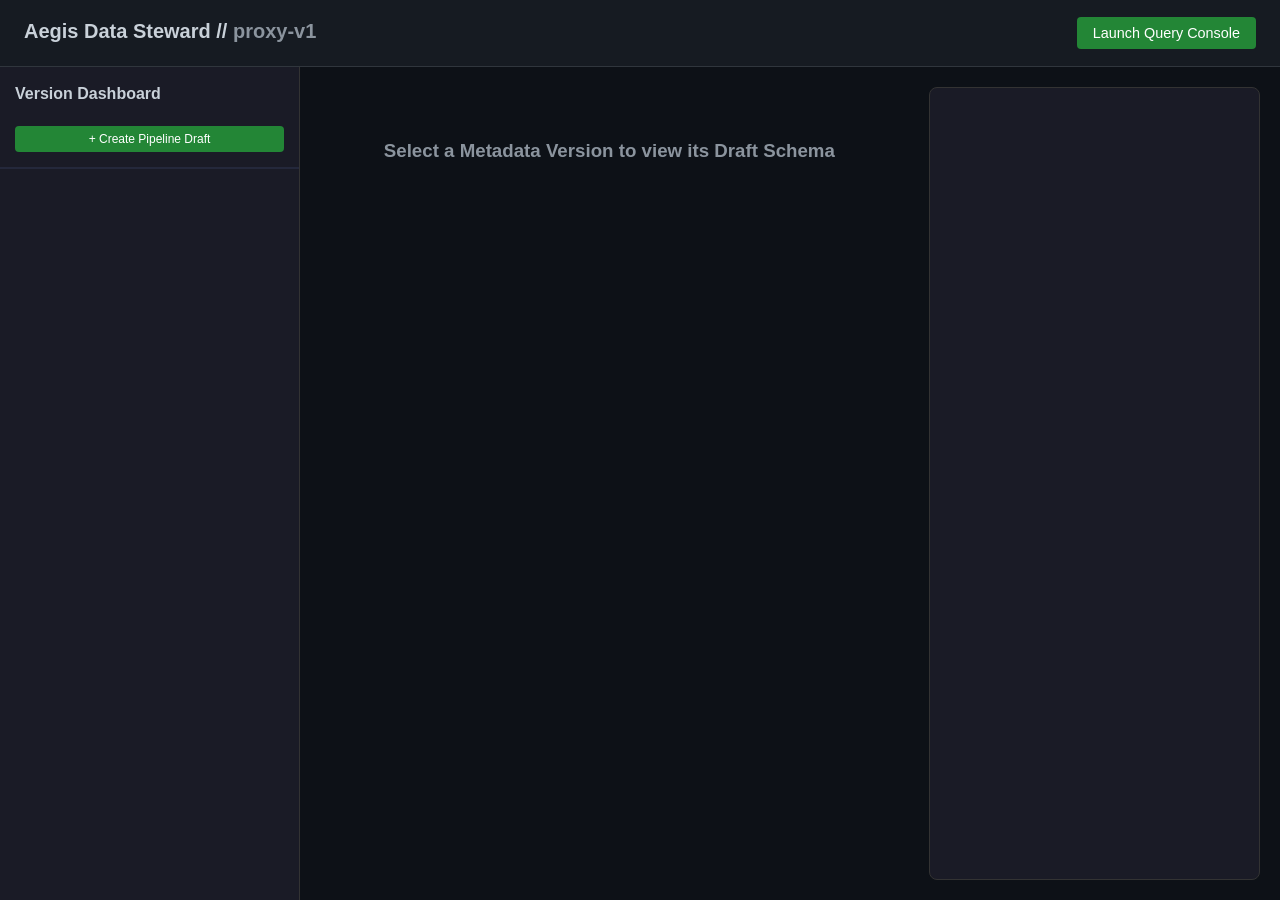
==== static/steward.html @ c27e25e3 "feat: Multi-provider LLM, Chat History, Steward UI, and Safety Engine Extensions - Multi-Provider Su" ====
<!DOCTYPE html>
<html lang="en">

<head>
    <meta charset="UTF-8">
    <meta name="viewport" content="width=device-width, initial-scale=1.0">
    <title>Steward Console | Aegis Query Language</title>
    <link rel="stylesheet" href="/static/style.css">
    <style>
        .steward-layout {
            display: flex;
            height: calc(100vh - 60px);
            overflow: hidden;
        }

        .sidebar {
            width: 300px;
            background: #1a1b26;
            border-right: 1px solid #333;
            display: flex;
            flex-direction: column;
        }

        .sidebar-header {
            padding: 15px;
            border-bottom: 2px solid #24283b;
        }

        .version-list {
            list-style: none;
            padding: 0;
            margin: 0;
            overflow-y: auto;
            flex: 1;
        }

        .version-item {
            padding: 15px;
            border-bottom: 1px solid #2a2b36;
            transition: background 0.2s;
        }

        .version-item.draft {
            border-left: 3px solid #ff9e64;
        }

        .version-item.active {
            border-left: 3px solid #9ece6a;
        }

        .version-item.pending_review {
            border-left: 3px solid #7aa2f7;
        }

        .version-item.archived {
            border-left: 3px solid #565f89;
        }

        .badge-draft {
            background: #ff9e64;
            color: #1a1b26;
        }

        .badge-active {
            background: #9ece6a;
            color: #1a1b26;
        }

        .main-content {
            flex: 1;
            padding: 20px;
            overflow-y: auto;
        }

        .editor-container {
            display: flex;
            gap: 20px;
            height: 100%;
        }

        .schema-col {
            flex: 2;
            overflow-y: auto;
            padding-right: 10px;
        }

        .graph-col {
            flex: 1;
            background: #1a1b26;
            padding: 20px;
            border-radius: 8px;
            border: 1px solid #333;
            overflow-y: auto;
        }

        .tables-grid {
            display: flex;
            flex-direction: column;
            gap: 20px;
            margin-top: 15px;
        }

        .schema-table {
            background: #24283b;
            padding: 20px;
            border-radius: 8px;
            border: 1px solid #414868;
            box-shadow: 0 4px 6px rgba(0, 0, 0, 0.3);
        }

        .schema-table input[type="text"] {
            background: #1a1b26;
            color: #c0caf5;
            border: 1px solid #414868;
            padding: 6px;
            border-radius: 4px;
            font-family: monospace;
            transition: background 0.2s;
        }

        .column-list {
            width: 100%;
            text-align: left;
            border-collapse: collapse;
            margin-top: 15px;
        }

        .column-list th,
        .column-list td {
            padding: 10px 8px;
            border-bottom: 1px solid #333;
            font-size: 14px;
        }

        .edge-list {
            list-style: none;
            padding: 0;
            margin-top: 15px;
        }

        .edge-item {
            padding: 12px 0;
            border-bottom: 1px solid #333;
            font-family: monospace;
            display: flex;
            align-items: center;
            justify-content: space-between;
        }

        .edge-link {
            color: #f7768e;
            font-size: 12px;
        }

        .edge-node {
            background: #32344a;
            padding: 4px 8px;
            border-radius: 4px;
            color: #bb9af7;
        }

        .btn-sm {
            padding: 6px 12px;
            font-size: 12px;
            margin-top: 10px;
        }
    </style>
</head>

<body class="dark-theme">
    <header class="app-header">
        <div class="header-left">
            <h1>Aegis Data Steward // <span class="dim">proxy-v1</span></h1>
        </div>
        <div class="header-right">
            <a href="/" class="btn btn-primary" style="text-decoration: none;">Launch Query Console</a>
        </div>
    </header>

    <div class="steward-layout">
        <div class="sidebar">
            <div class="sidebar-header">
                <h2 style="font-size: 16px; margin: 0 0 10px 0;">Version Dashboard</h2>
                <button id="btn_create_draft" class="btn btn-primary btn-sm" style="width: 100%;">+ Create Pipeline
                    Draft</button>
            </div>
            <div id="version_container"></div>
        </div>
        <div class="main-content">
            <div class="editor-container">
                <div class="schema-col" id="schema_container">
                    <h3 class="dim" style="text-align: center; margin-top: 50px;">Select a Metadata Version to view its
                        Draft Schema</h3>
                </div>
                <div class="graph-col" id="graph_container">
                    <!-- Edge relationships visualized here -->
                </div>
            </div>
        </div>
    </div>

    <script type="module">
        import { VersionManager } from '/static/js/version-manager.js';
        import { SchemaView } from '/static/js/schema-view.js';
        import { GraphView } from '/static/js/graph.js';

        document.addEventListener('DOMContentLoaded', () => {
            const graphView = new GraphView('graph_container');
            const schemaView = new SchemaView('schema_container', (tableId) => {
                graphView.filterByTable(tableId);
            });

            const vm = new VersionManager('version_container', async (versionId) => {
                await schemaView.loadSchema(versionId);
                graphView.render(schemaView.currentSchema);
            });

            vm.init();
        });
    </script>
</body>

</html>
---- static/style.css ----
:root {
    --bg-main: #0d1117;
    --bg-panel: #161b22;
    --bg-panel-hover: #1f242c;
    --border-color: #30363d;
    --text-main: #c9d1d9;
    --text-dim: #8b949e;
    --accent: #58a6ff;
    --accent-hover: #3182ce;
    --success: #238636;
    --danger: #da3633;
    --danger-bg: rgba(218, 54, 51, 0.1);
    --warning: #d29922;
    --font-mono: ui-monospace, SFMono-Regular, "SF Mono", Menlo, Consolas, "Liberation Mono", monospace;
    --font-sans: -apple-system, BlinkMacSystemFont, "Segoe UI", Helvetica, Arial, sans-serif;
}

* {
    box-sizing: border-box;
    margin: 0;
    padding: 0;
}

body {
    background-color: var(--bg-main);
    color: var(--text-main);
    font-family: var(--font-sans);
    line-height: 1.5;
    height: 100vh;
    display: flex;
    flex-direction: column;
    overflow: hidden;
}

.dim {
    color: var(--text-dim);
}

.app-header {
    display: flex;
    justify-content: space-between;
    align-items: center;
    padding: 1rem 1.5rem;
    background-color: var(--bg-panel);
    border-bottom: 1px solid var(--border-color);
}

.header-left h1 {
    font-size: 1.25rem;
    font-weight: 600;
    margin-bottom: 0.25rem;
}

.status-indicator {
    font-size: 0.8rem;
    color: var(--text-dim);
    display: flex;
    align-items: center;
    gap: 0.5rem;
}

.dot {
    width: 8px;
    height: 8px;
    border-radius: 50%;
    background-color: var(--text-dim);
}

.dot.active {
    background-color: var(--success);
}

/* Toggle Switch */
.toggle-switch {
    display: flex;
    align-items: center;
    gap: 0.75rem;
    cursor: pointer;
    font-size: 0.9rem;
}

.toggle-switch input {
    display: none;
}

.slider {
    position: relative;
    width: 40px;
    height: 20px;
    background-color: var(--border-color);
    border-radius: 20px;
    transition: .3s;
}

.slider::before {
    position: absolute;
    content: "";
    height: 14px;
    width: 14px;
    left: 3px;
    bottom: 3px;
    background-color: white;
    border-radius: 50%;
    transition: .3s;
}

input:checked+.slider {
    background-color: var(--accent);
}

input:checked+.slider::before {
    transform: translateX(20px);
}

/* Layout */
.console-layout {
    display: flex;
    flex: 1;
    overflow: hidden;
    padding: 1.5rem;
    gap: 1.5rem;
}

.panel {
    background-color: var(--bg-panel);
    border: 1px solid var(--border-color);
    border-radius: 6px;
    display: flex;
    flex-direction: column;
    overflow: hidden;
}

.input-panel {
    flex: 1.2;
}

.trace-panel {
    flex: 0.8;
}

.trace-panel.hidden {
    display: none;
}

.panel-header {
    padding: 1rem;
    border-bottom: 1px solid var(--border-color);
    display: flex;
    justify-content: space-between;
    align-items: center;
    background-color: var(--bg-panel-hover);
}

.panel-header h2,
.panel-header h3 {
    font-size: 1rem;
    font-weight: 600;
}

/* Badges */
.badges {
    display: flex;
    gap: 0.5rem;
}

.badge {
    font-size: 0.75rem;
    padding: 0.15rem 0.5rem;
    border-radius: 12px;
    font-family: var(--font-mono);
}

.badge-secure {
    background: rgba(88, 166, 255, 0.1);
    color: var(--accent);
    border: 1px solid rgba(88, 166, 255, 0.2);
}

.badge-info {
    background: rgba(139, 148, 158, 0.1);
    color: var(--text-dim);
    border: 1px solid rgba(139, 148, 158, 0.2);
}

/* Inputs & Buttons */
.input-container {
    padding: 1rem;
    flex: 0 0 auto;
}

textarea {
    width: 100%;
    height: 80px;
    background-color: var(--bg-main);
    border: 1px solid var(--border-color);
    border-radius: 4px;
    color: var(--text-main);
    padding: 0.75rem;
    font-family: var(--font-sans);
    font-size: 1rem;
    resize: vertical;
}

textarea:focus {
    outline: none;
    border-color: var(--accent);
}

.actions {
    padding: 0 1rem 1rem 1rem;
}

.btn {
    padding: 0.5rem 1rem;
    border-radius: 4px;
    font-weight: 500;
    cursor: pointer;
    border: none;
    font-size: 0.9rem;
    transition: background-color 0.2s;
}

.btn-primary {
    background-color: var(--success);
    color: white;
}

.btn-primary:hover {
    background-color: #2ea043;
}

.btn-primary:disabled {
    opacity: 0.5;
    cursor: not-allowed;
}

/* Errors */
.error-panel {
    margin: 1rem;
    border: 1px solid var(--danger);
    border-radius: 4px;
    background-color: var(--danger-bg);
}

.error-header {
    background-color: transparent;
    border-bottom: 1px solid rgba(218, 54, 51, 0.2);
    color: var(--danger);
    padding: 0.75rem 1rem;
}

.error-body {
    padding: 1rem;
    font-family: var(--font-mono);
    font-size: 0.85rem;
    white-space: pre-wrap;
}

.hidden {
    display: none !important;
}

/* Results Table */
.results-panel {
    display: flex;
    flex-direction: column;
    flex: 1;
    border-top: 1px solid var(--border-color);
    overflow: hidden;
}

.table-container {
    flex: 1;
    overflow: auto;
}

table {
    width: 100%;
    border-collapse: collapse;
    font-size: 0.9rem;
}

th,
td {
    padding: 0.5rem 1rem;
    text-align: left;
    border-bottom: 1px solid var(--border-color);
}

th {
    background-color: var(--bg-panel-hover);
    font-weight: 600;
    color: var(--text-dim);
    position: sticky;
    top: 0;
}

td {
    font-family: var(--font-mono);
}

.row-count {
    padding: 0.5rem 1rem;
    font-size: 0.8rem;
    color: var(--text-dim);
    border-top: 1px solid var(--border-color);
}

.latency {
    font-family: var(--font-mono);
    font-size: 0.8rem;
    color: var(--text-dim);
}

/* Trace Panel */
.trace-steps {
    padding: 1rem;
    overflow-y: auto;
    display: flex;
    flex-direction: column;
    gap: 1.5rem;
}

.trace-step {
    position: relative;
}

.step-header {
    display: flex;
    align-items: center;
    gap: 0.75rem;
    margin-bottom: 0.5rem;
}

.step-num {
    display: inline-flex;
    justify-content: center;
    align-items: center;
    width: 24px;
    height: 24px;
    border-radius: 50%;
    background-color: var(--border-color);
    font-size: 0.8rem;
    font-family: var(--font-mono);
}

.step-header h4 {
    font-size: 0.9rem;
    font-weight: 500;
}

.outcome-badge {
    font-size: 0.7rem;
    font-family: var(--font-mono);
    padding: 0.1rem 0.4rem;
    border-radius: 4px;
    background: var(--border-color);
}

.outcome-success {
    background: rgba(35, 134, 54, 0.2);
    color: #3fb950;
    border: 1px solid rgba(63, 185, 80, 0.4);
}

.outcome-warn {
    background: rgba(210, 153, 34, 0.2);
    color: #e3b341;
    border: 1px solid rgba(227, 179, 65, 0.4);
}

.step-details {
    padding-left: 36px;
    font-size: 0.85rem;
}

.detail-row {
    display: flex;
    gap: 0.5rem;
    margin-bottom: 0.25rem;
}

.detail-row span:first-child {
    color: var(--text-dim);
    min-width: 60px;
}

.code-val {
    font-family: var(--font-mono);
    color: var(--accent);
}

.stack {
    display: flex;
    flex-direction: column;
    gap: 0.25rem;
    margin-top: 0.5rem;
}

.stack label {
    color: var(--text-dim);
    font-size: 0.75rem;
    text-transform: uppercase;
    letter-spacing: 0.5px;
}

.code-block {
    background-color: var(--bg-main);
    border: 1px solid var(--border-color);
    padding: 0.75rem;
    border-radius: 4px;
    font-family: var(--font-mono);
    white-space: pre-wrap;
    word-break: break-all;
    color: #a5d6ff;
}

.prompt-block {
    max-height: 250px;
    overflow-y: auto;
    color: var(--text-dim);
}

/* Developer Drawer */
.developer-drawer {
    background-color: var(--bg-panel);
    border-top: 1px solid var(--border-color);
    position: fixed;
    bottom: 0;
    left: 0;
    right: 0;
    max-height: 40vh;
    display: flex;
    flex-direction: column;
    z-index: 100;
}

.drawer-header {
    padding: 0.5rem 1.5rem;
    display: flex;
    justify-content: space-between;
    align-items: center;
    cursor: pointer;
    background-color: var(--bg-panel-hover);
    border-top: 1px solid #30363d;
}

.drawer-header h3 {
    font-size: 0.85rem;
    font-family: var(--font-mono);
    color: var(--text-dim);
}

.drawer-header .arrow {
    transition: transform 0.2s;
    font-size: 0.8rem;
}

.drawer-header.open .arrow {
    transform: rotate(180deg);
}

.drawer-content {
    display: flex;
    padding: 0;
    overflow: hidden;
    flex: 1;
}

.json-pane {
    flex: 1;
    display: flex;
    flex-direction: column;
    border-right: 1px solid var(--border-color);
    min-width: 0;
}

.json-pane:last-child {
    border-right: none;
}

.pane-header-row {
    display: flex;
    justify-content: space-between;
    align-items: center;
    background: var(--bg-main);
    border-bottom: 1px solid var(--border-color);
    padding: 0.5rem 1.5rem;
}

.pane-header-row h4 {
    font-size: 0.75rem;
    color: var(--text-dim);
    margin: 0;
}

.btn-copy {
    background-color: var(--bg-panel);
    color: var(--text-dim);
    border: 1px solid var(--border-color);
    border-radius: 4px;
    font-size: 0.7rem;
    padding: 0.2rem 0.6rem;
    cursor: pointer;
    font-family: var(--font-mono);
    transition: all 0.2s ease;
}

.btn-copy:hover {
    background-color: var(--accent);
    color: white;
    border-color: var(--accent);
}

.json-pane pre {
    padding: 1rem 1.5rem;
    overflow: auto;
    font-family: var(--font-mono);
    font-size: 0.8rem;
    color: var(--text-main);
    flex: 1;
}
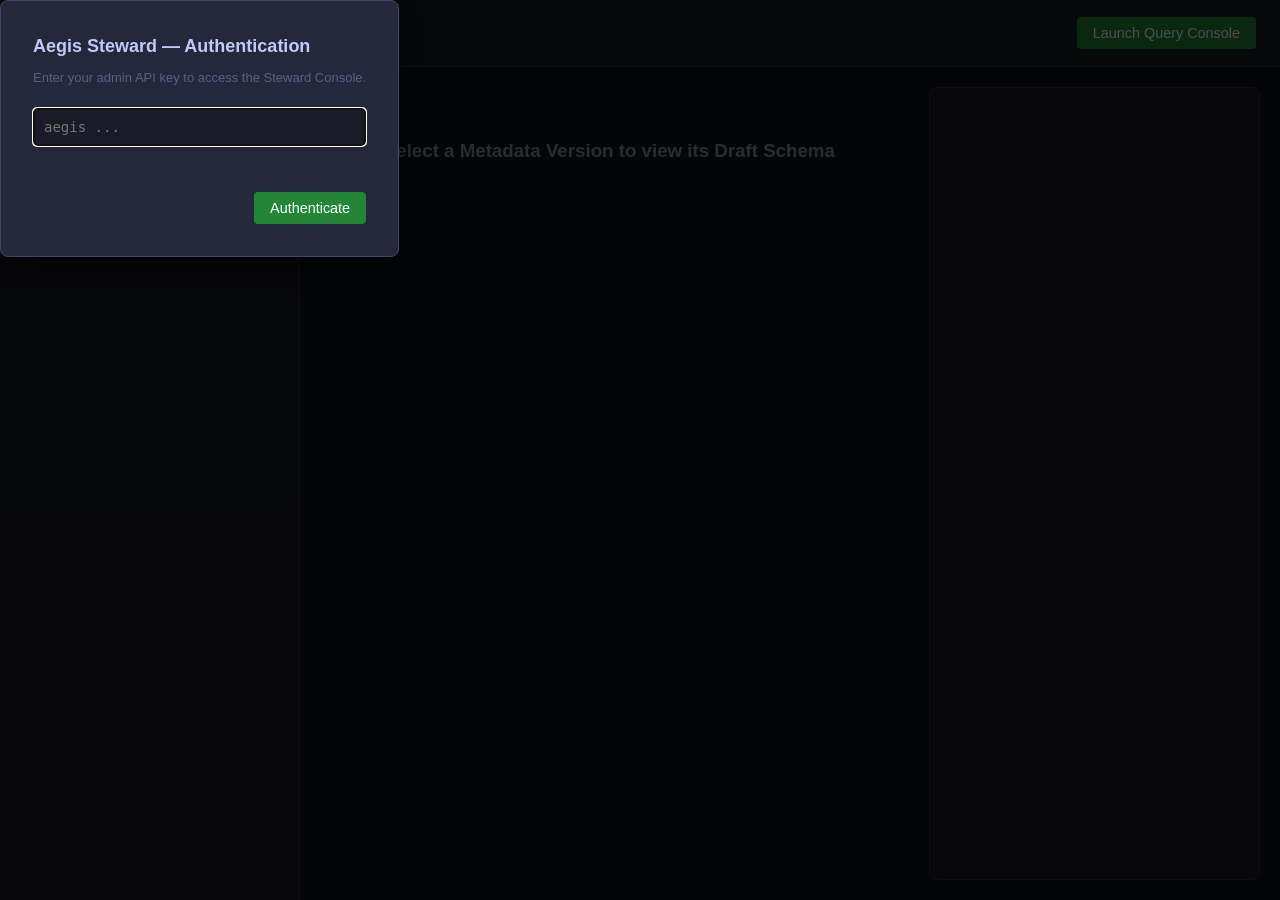
==== commit 33594632: "feat(auth): HMAC-SHA256 API key authentication for all endpoints Implements full tenant API key auth" ====
--- a/static/steward.html
+++ b/static/steward.html
@@ -163,6 +163,56 @@
             padding: 6px 12px;
             font-size: 12px;
             margin-top: 10px;
+        }
+
+        dialog#auth_modal {
+            background: #24283b;
+            color: #c0caf5;
+            border: 1px solid #414868;
+            border-radius: 8px;
+            padding: 32px;
+            min-width: 380px;
+            box-shadow: 0 8px 32px rgba(0, 0, 0, 0.6);
+        }
+
+        dialog#auth_modal::backdrop {
+            background: rgba(0, 0, 0, 0.7);
+        }
+
+        dialog#auth_modal h2 {
+            margin: 0 0 8px 0;
+            font-size: 18px;
+        }
+
+        dialog#auth_modal p {
+            margin: 0 0 20px 0;
+            color: #565f89;
+            font-size: 13px;
+        }
+
+        dialog#auth_modal input[type="password"] {
+            width: 100%;
+            box-sizing: border-box;
+            background: #1a1b26;
+            color: #c0caf5;
+            border: 1px solid #414868;
+            padding: 10px;
+            border-radius: 4px;
+            font-family: monospace;
+            font-size: 14px;
+            margin-bottom: 12px;
+        }
+
+        dialog#auth_modal #auth_error {
+            color: #f7768e;
+            font-size: 13px;
+            min-height: 18px;
+            margin-bottom: 16px;
+        }
+
+        dialog#auth_modal .auth-actions {
+            display: flex;
+            justify-content: flex-end;
         }
     </style>
 </head>
@@ -199,6 +249,20 @@
         </div>
     </div>
 
+    <dialog id="auth_modal">
+        <h2>Aegis Steward — Authentication</h2>
+        <p>Enter your admin API key to access the Steward Console.</p>
+        <form id="auth_form">
+            <input type="password" id="auth_key_input" placeholder="aegis_..." autocomplete="current-password" autofocus />
+            <div id="auth_error"></div>
+            <div class="auth-actions">
+                <button id="auth_submit_btn" type="submit" class="btn btn-primary">Authenticate</button>
+            </div>
+        </form>
+    </dialog>
+
+    <script type="module" src="/static/js/auth-modal.js"></script>
+
     <script type="module">
         import { VersionManager } from '/static/js/version-manager.js';
         import { SchemaView } from '/static/js/schema-view.js';
--- a/static/style.css
+++ b/static/style.css
@@ -59,6 +59,37 @@
     gap: 0.5rem;
 }
 
+.chat-history {
+    max-height: 400px;
+    overflow-y: auto;
+    margin-bottom: 12px;
+    display: flex;
+    flex-direction: column;
+    gap: 8px;
+}
+
+/* Turn pair: clickable history block */
+.turn-pair {
+    display: flex;
+    flex-direction: column;
+    gap: 6px;
+    padding: 6px;
+    border-radius: 6px;
+    cursor: pointer;
+    border: 1px solid transparent;
+    transition: border-color 0.15s, background 0.15s;
+}
+
+.turn-pair:hover {
+    background: rgba(255, 255, 255, 0.03);
+    border-color: var(--border-color);
+}
+
+.turn-pair.turn-selected {
+    border-color: var(--accent);
+    background: rgba(88, 166, 255, 0.05);
+}
+
 .dot {
     width: 8px;
     height: 8px;
@@ -118,7 +149,7 @@
     flex: 1;
     overflow: hidden;
     padding: 1.5rem;
-    gap: 1.5rem;
+    gap: 0;
 }
 
 .panel {
@@ -132,14 +163,113 @@
 
 .input-panel {
     flex: 1.2;
-}
-
-.trace-panel {
+    min-width: 0;
+}
+
+/* Resize handle between panes */
+.resize-handle {
+    flex: 0 0 6px;
+    cursor: col-resize;
+    background: var(--border-color);
+    border-radius: 3px;
+    margin: 0 6px;
+    transition: background 0.2s;
+    position: relative;
+}
+
+.resize-handle::after {
+    content: '';
+    position: absolute;
+    inset: 0 -4px;
+}
+
+.resize-handle:hover,
+.resize-handle:active {
+    background: var(--accent);
+}
+
+.right-panel {
     flex: 0.8;
-}
-
-.trace-panel.hidden {
+    display: flex;
+    flex-direction: column;
+    min-width: 0;
+}
+
+/* Tabs */
+.tabs-header {
+    display: flex;
+    background-color: var(--bg-main);
+    border-bottom: 1px solid var(--border-color);
+    padding: 0 0.5rem;
+    gap: 0.25rem;
+}
+
+.tab-btn {
+    background: transparent;
+    border: none;
+    border-bottom: 2px solid transparent;
+    color: var(--text-dim);
+    padding: 0.75rem 1.25rem;
+    font-size: 0.85rem;
+    font-weight: 500;
+    font-family: var(--font-sans);
+    cursor: pointer;
+    letter-spacing: 0.02em;
+    transition: color 0.15s ease, border-color 0.15s ease, background 0.15s ease;
+    border-radius: 4px 4px 0 0;
+    margin-bottom: -1px;
+}
+
+.tab-btn:hover {
+    color: var(--text-main);
+    background: rgba(255, 255, 255, 0.03);
+}
+
+.tab-btn.active {
+    color: var(--accent);
+    border-bottom-color: var(--accent);
+    background: rgba(88, 166, 255, 0.05);
+    box-shadow: 0 -1px 0 0 rgba(88, 166, 255, 0.15) inset;
+}
+
+.tab-content {
     display: none;
+    flex: 1;
+    flex-direction: column;
+    overflow: hidden;
+    min-width: 0;
+}
+
+.tab-content.active {
+    display: flex;
+}
+
+.tab-content.hidden {
+    display: none !important;
+}
+
+/* JSON Trace tab: two panes side by side */
+#json_tab_content {
+    flex-direction: row;
+}
+
+/* Panel flash animation on snapshot restore */
+@keyframes panel-flash {
+    0% {
+        box-shadow: 0 0 0 2px var(--accent), 0 0 16px rgba(88, 166, 255, 0.25);
+    }
+
+    60% {
+        box-shadow: 0 0 0 2px var(--accent), 0 0 16px rgba(88, 166, 255, 0.15);
+    }
+
+    100% {
+        box-shadow: none;
+    }
+}
+
+.panel-flash {
+    animation: panel-flash 0.8s ease-out forwards;
 }
 
 .panel-header {
@@ -260,12 +390,11 @@
     display: none !important;
 }
 
-/* Results Table */
+/* Results Panel Internal */
 .results-panel {
     display: flex;
     flex-direction: column;
     flex: 1;
-    border-top: 1px solid var(--border-color);
     overflow: hidden;
 }
 
